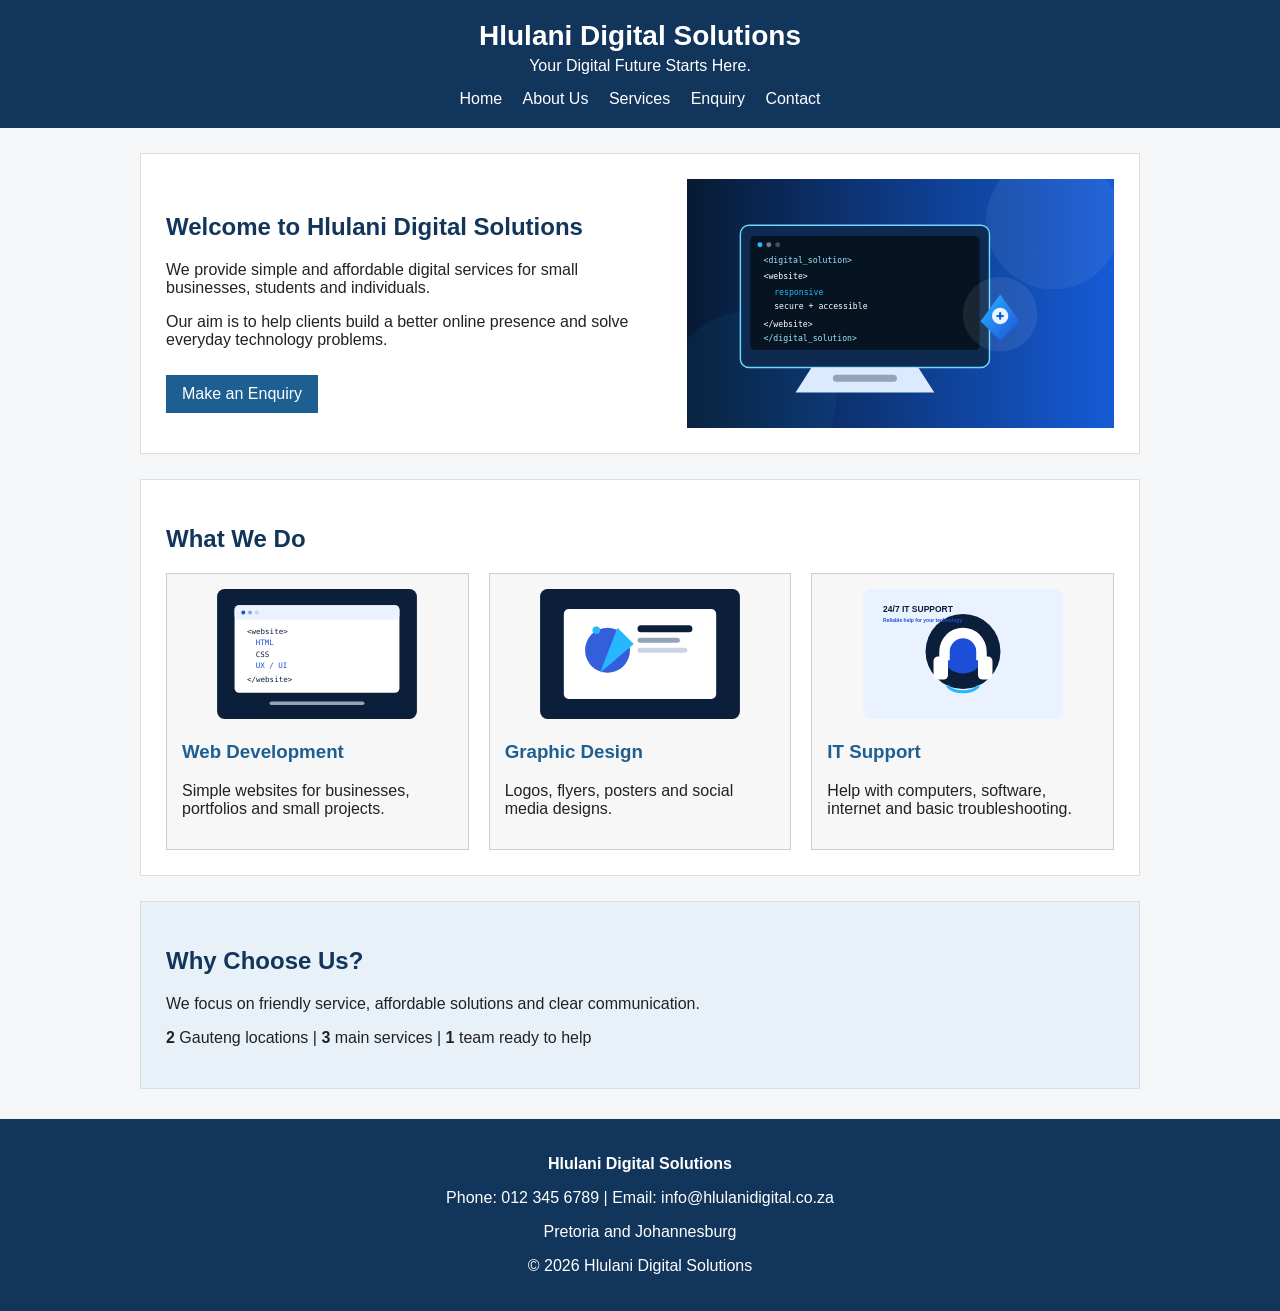
==== index.html @ 24538e1c "Initial Part 2 website" ====
<!DOCTYPE html>
<html lang="en">
<head>
<meta charset="UTF-8">
<meta name="viewport" content="width=device-width, initial-scale=1.0">
<title>Home - Hlulani Digital Solutions</title>
<link rel="stylesheet" href="index.css">
</head>
<body>
<header>
<h1>Hlulani Digital Solutions</h1>
<p class="slogan">Your Digital Future Starts Here.</p>
<nav>
<a href="index.html">Home</a>
<a href="about.html">About Us</a>
<a href="services.html">Services</a>
<a href="enquiry.html">Enquiry</a>
<a href="contact.html">Contact</a>
</nav>
</header>
<main>
<section class="welcome">
<div>
<h2>Welcome to Hlulani Digital Solutions</h2>
<p>We provide simple and affordable digital services for small businesses, students and individuals.</p>
<p>Our aim is to help clients build a better online presence and solve everyday technology problems.</p>
<a class="button" href="enquiry.html">Make an Enquiry</a>
</div>
<img src="images/hero-tech.svg" alt="Computer and digital technology">
</section>
<section>
<h2>What We Do</h2>
<div class="cards">
<div class="card"><img src="images/web-development.svg" alt="Web development"><h3>Web Development</h3><p>Simple websites for businesses, portfolios and small projects.</p></div>
<div class="card"><img src="images/graphic-design.svg" alt="Graphic design"><h3>Graphic Design</h3><p>Logos, flyers, posters and social media designs.</p></div>
<div class="card"><img src="images/it-support.svg" alt="IT support"><h3>IT Support</h3><p>Help with computers, software, internet and basic troubleshooting.</p></div>
</div>
</section>
<section class="simple-box">
<h2>Why Choose Us?</h2>
<p>We focus on friendly service, affordable solutions and clear communication.</p>
<p><strong>2</strong> Gauteng locations | <strong>3</strong> main services | <strong>1</strong> team ready to help</p>
</section>
</main>
<footer>
<p><strong>Hlulani Digital Solutions</strong></p>
<p>Phone: 012 345 6789 | Email: info@hlulanidigital.co.za</p>
<p>Pretoria and Johannesburg</p>
<p>&copy; 2026 Hlulani Digital Solutions</p>
</footer>
</body>
</html>
---- index.css ----
body {
font-family: Arial, sans-serif;
margin: 0;
background-color: #f4f6f8;
color: #222;
}
header {
background-color: #12355b;
color: white;
padding: 20px;
text-align: center;
}
header h1 { margin: 0; font-size: 28px; }
.slogan { margin: 5px 0 15px; }
nav a {
color: white;
text-decoration: none;
margin: 0 8px;
}
nav a:hover { text-decoration: underline; }
main {
width: 90%;
max-width: 1000px;
margin: 25px auto;
}
section {
background-color: white;
padding: 25px;
margin-bottom: 25px;
border: 1px solid #ddd;
}
h2 { color: #12355b; }
h3 { color: #1d5f91; }
img { max-width: 100%; }
.button {
display: inline-block;
background-color: #1d5f91;
color: white;
padding: 10px 16px;
border: none;
text-decoration: none;
margin-top: 10px;
}
.button:hover { background-color: #12355b; }
footer {
background-color: #12355b;
color: white;
text-align: center;
padding: 20px;
margin-top: 30px;
}
@media screen and (max-width: 700px) {
nav a { display: block; margin: 8px; }
}
.welcome { display: flex; gap: 30px; align-items: center; }
.welcome div { width: 55%; }
.welcome img { width: 45%; }
.cards { display: flex; gap: 20px; }
.card { flex: 1; background-color: #f7f7f7; padding: 15px; border: 1px solid #ccc; }
.card img { height: 130px; width: 100%; object-fit: contain; }
.simple-box { background-color: #e9f1f8; }
@media screen and (max-width: 700px) {
.welcome { display: block; }
.welcome div, .welcome img { width: 100%; }
.cards { display: block; }
.card { margin-bottom: 15px; }
}
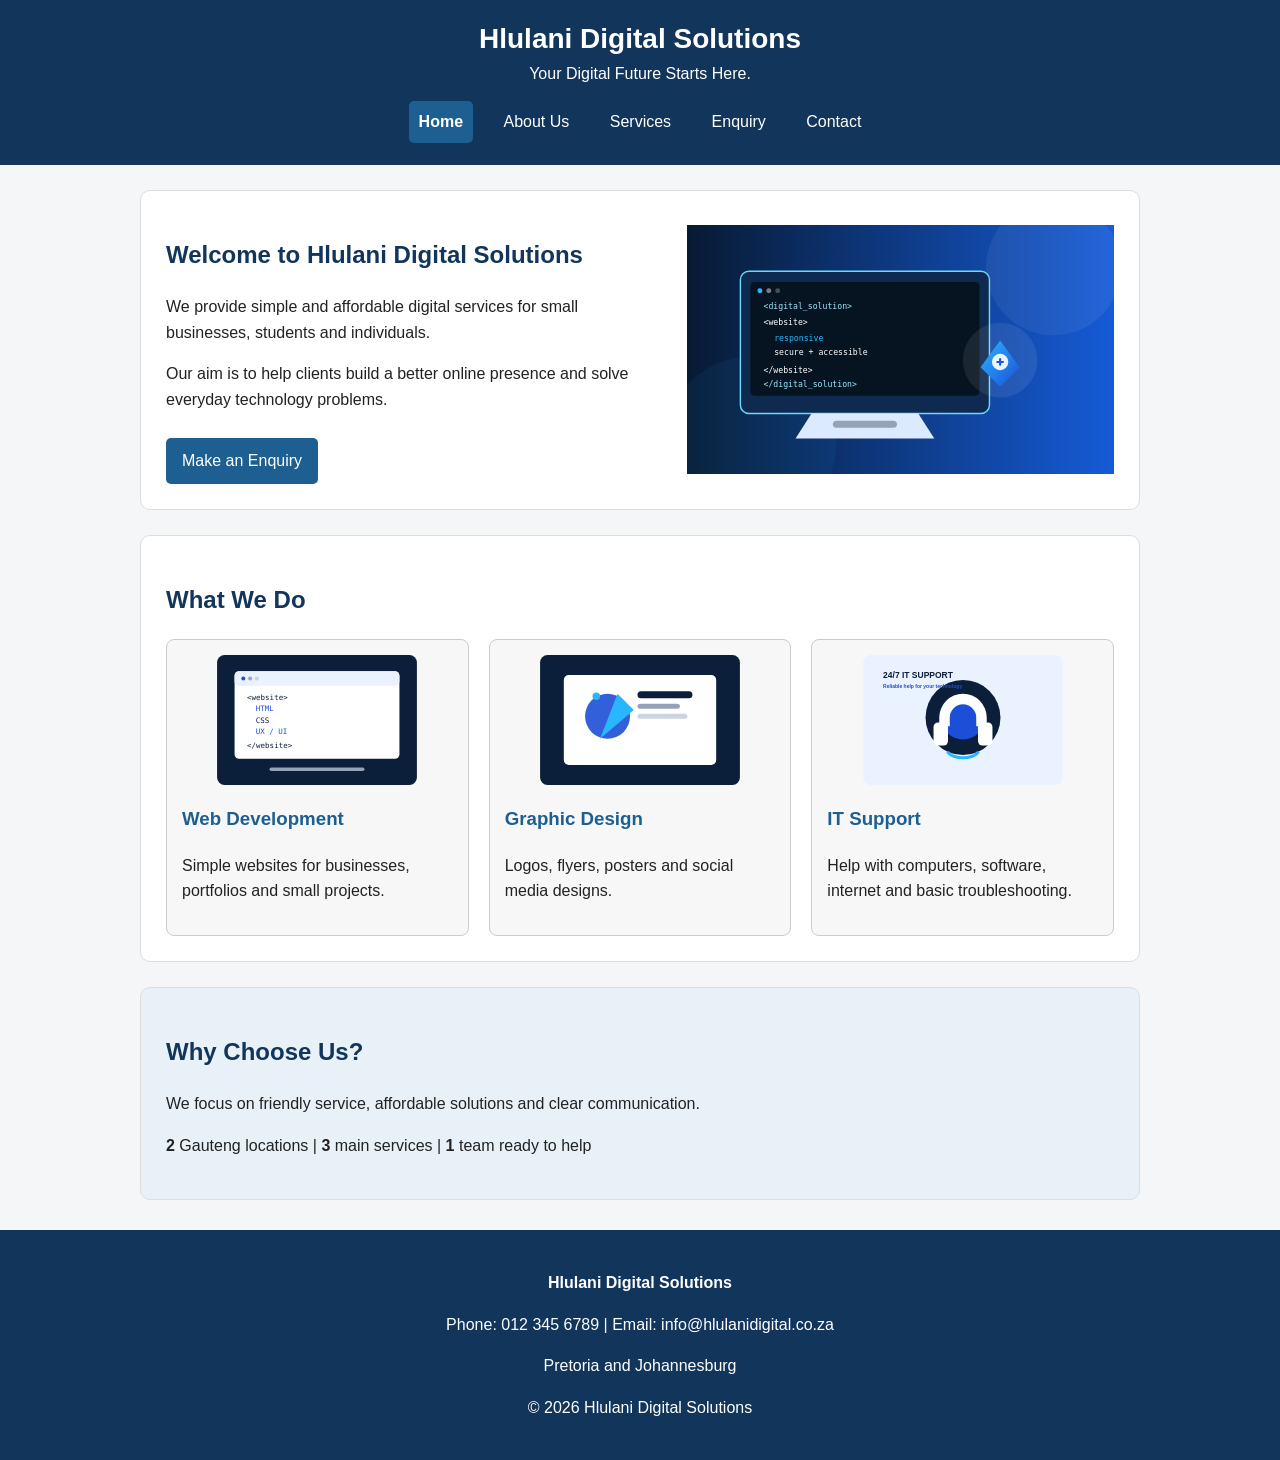
==== commit 41d07a91: "Improve responsive navigation and SEO metadata" ====
--- a/index.html
+++ b/index.html
@@ -4,18 +4,21 @@
 <meta charset="UTF-8">
 <meta name="viewport" content="width=device-width, initial-scale=1.0">
 <title>Home - Hlulani Digital Solutions</title>
+<meta name="description" content="Affordable web development, graphic design and IT support for individuals and small businesses in Gauteng.">
+<meta name="theme-color" content="#12355b">
 <link rel="stylesheet" href="index.css">
 </head>
 <body>
 <header>
 <h1>Hlulani Digital Solutions</h1>
 <p class="slogan">Your Digital Future Starts Here.</p>
-<nav>
-<a href="index.html">Home</a>
-<a href="about.html">About Us</a>
-<a href="services.html">Services</a>
-<a href="enquiry.html">Enquiry</a>
-<a href="contact.html">Contact</a>
+<button class="nav-toggle" type="button" aria-expanded="false" aria-controls="primary-navigation">Menu</button>
+<nav id="primary-navigation" class="primary-navigation" aria-label="Main navigation">
+<a href="index.html" data-page="index.html">Home</a>
+<a href="about.html" data-page="about.html">About Us</a>
+<a href="services.html" data-page="services.html">Services</a>
+<a href="enquiry.html" data-page="enquiry.html">Enquiry</a>
+<a href="contact.html" data-page="contact.html">Contact</a>
 </nav>
 </header>
 <main>
@@ -26,7 +29,7 @@
 <p>Our aim is to help clients build a better online presence and solve everyday technology problems.</p>
 <a class="button" href="enquiry.html">Make an Enquiry</a>
 </div>
-<img src="images/hero-tech.svg" alt="Computer and digital technology">
+<img src="images/hero-tech.svg" alt="Illustration representing computers and digital technology">
 </section>
 <section>
 <h2>What We Do</h2>
@@ -48,5 +51,6 @@
 <p>Pretoria and Johannesburg</p>
 <p>&copy; 2026 Hlulani Digital Solutions</p>
 </footer>
+<script src="script.js" defer></script>
 </body>
 </html>
--- a/index.css
+++ b/index.css
@@ -65,3 +65,50 @@
 .cards { display: block; }
 .card { margin-bottom: 15px; }
 }
+
+
+/* Part 3: consistent responsive improvements */
+* { box-sizing: border-box; }
+html { scroll-behavior: smooth; }
+body { line-height: 1.6; }
+header { padding: 22px clamp(16px, 4vw, 36px); }
+header h1 { line-height: 1.2; }
+main { width: min(92%, 1100px); }
+section { border-radius: 10px; }
+img { display: block; max-width: 100%; height: auto; }
+nav a { display: inline-block; padding: 8px 10px; border-radius: 5px; transition: background-color .2s ease, color .2s ease; }
+nav a:hover, nav a:focus-visible { background: #ffffff; color: #12355b; text-decoration: none; }
+nav a[aria-current="page"] { background: #1d5f91; font-weight: 700; }
+.nav-toggle { display: none; border: 1px solid #fff; border-radius: 6px; padding: 9px 14px; background: transparent; color: #fff; font: inherit; cursor: pointer; }
+.nav-toggle:focus-visible, a:focus-visible, input:focus-visible, select:focus-visible, textarea:focus-visible, button:focus-visible { outline: 3px solid #f2c14e; outline-offset: 3px; }
+.button { border-radius: 5px; transition: background-color .2s ease, transform .2s ease; }
+.button:hover { transform: translateY(-1px); }
+.card, .service { min-width: 0; border-radius: 8px; }
+footer { padding: 24px 16px; }
+@media (max-width: 760px) {
+  header { text-align: left; }
+  header h1 { font-size: clamp(22px, 5vw, 28px); }
+  .nav-toggle { display: inline-block; margin-top: 8px; }
+  .primary-navigation { display: none; padding-top: 10px; }
+  .primary-navigation.is-open { display: flex; flex-direction: column; align-items: stretch; }
+  .primary-navigation a { margin: 2px 0; }
+  main { width: min(94%, 680px); margin: 16px auto; }
+  section { padding: clamp(16px, 4vw, 25px); }
+  .welcome, .cards, .service { display: flex; flex-direction: column; align-items: stretch; }
+  .welcome div, .welcome img, .service img { width: 100%; }
+  .service img { max-height: 190px; }
+  .card { width: 100%; margin-bottom: 14px; }
+  .map { width: 100%; height: auto; }
+}
+@media (max-width: 420px) {
+  body { font-size: 15px; }
+  header h1 { font-size: 22px; }
+  .slogan { font-size: 14px; }
+  main { width: 94%; }
+  section { padding: 15px; }
+  footer p { overflow-wrap: anywhere; }
+}
+@media (prefers-reduced-motion: reduce) {
+  html { scroll-behavior: auto; }
+  *, *::before, *::after { transition-duration: .01ms !important; animation-duration: .01ms !important; animation-iteration-count: 1 !important; }
+}
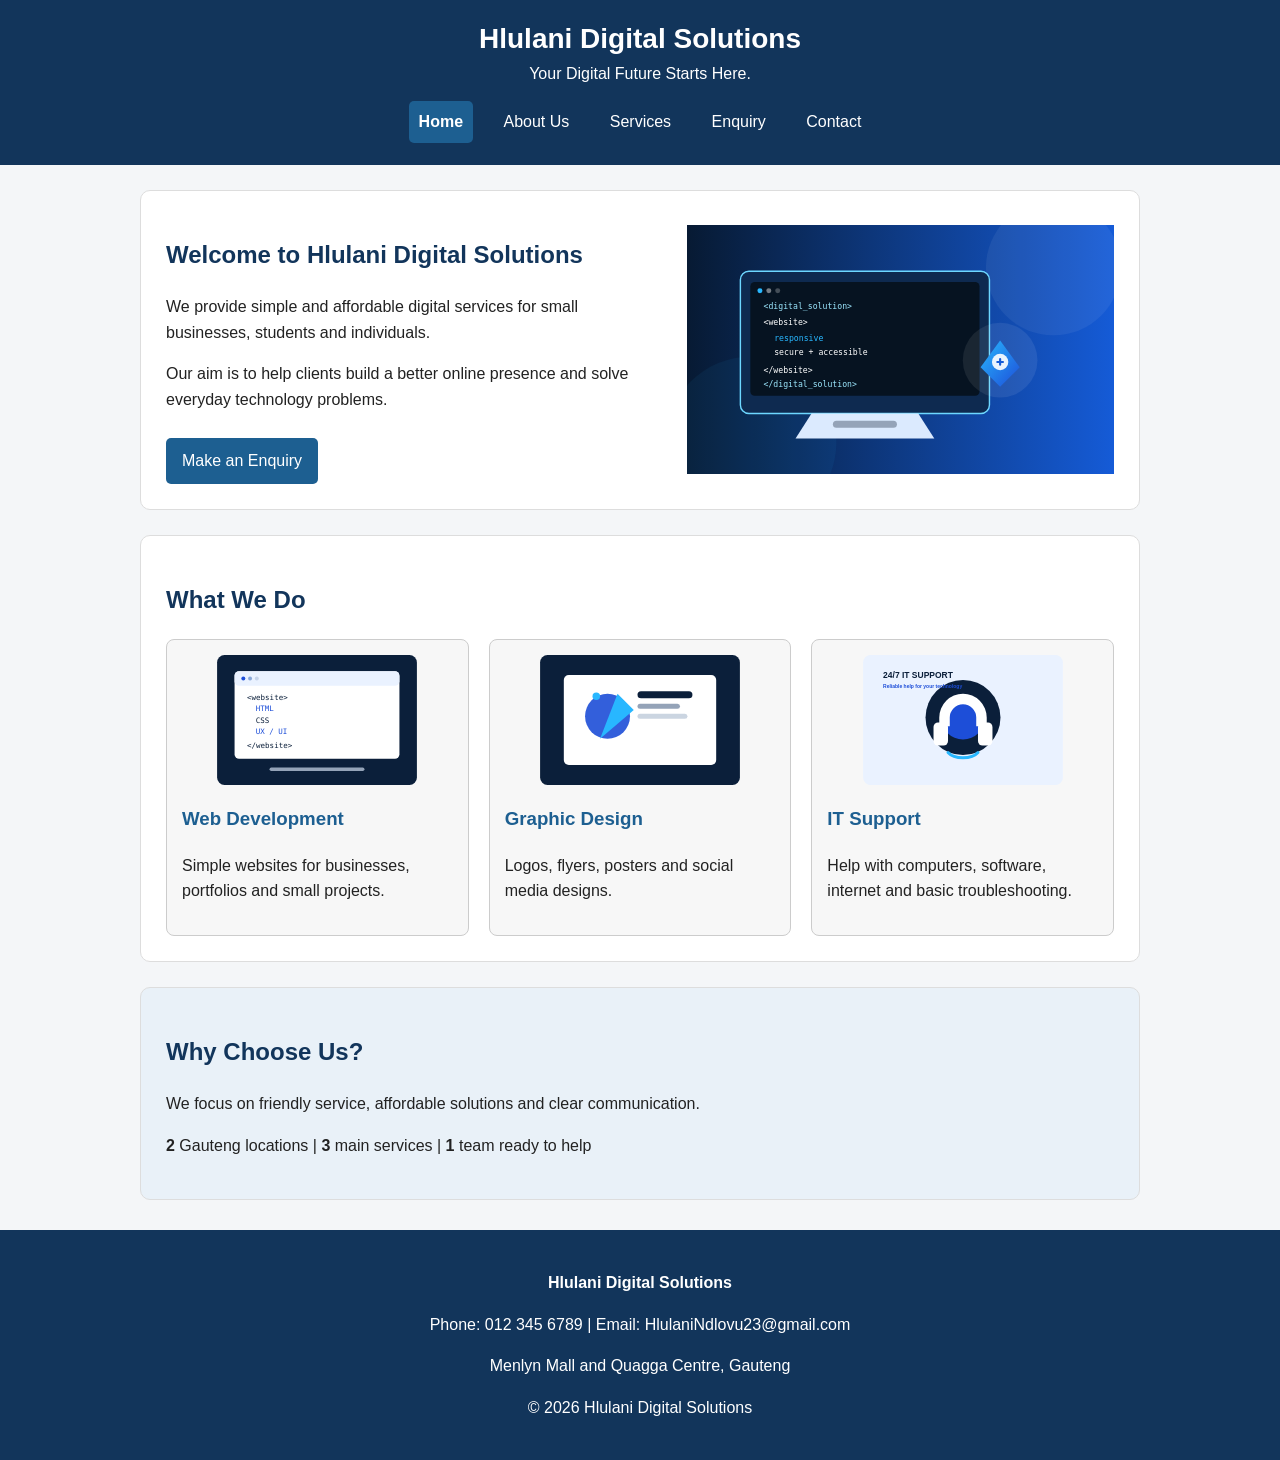
==== commit 918a643d: "Add interactive services gallery maps and forms" ====
--- a/index.html
+++ b/index.html
@@ -47,8 +47,8 @@
 </main>
 <footer>
 <p><strong>Hlulani Digital Solutions</strong></p>
-<p>Phone: 012 345 6789 | Email: info@hlulanidigital.co.za</p>
-<p>Pretoria and Johannesburg</p>
+<p>Phone: 012 345 6789 | Email: HlulaniNdlovu23@gmail.com</p>
+<p>Menlyn Mall and Quagga Centre, Gauteng</p>
 <p>&copy; 2026 Hlulani Digital Solutions</p>
 </footer>
 <script src="script.js" defer></script>
